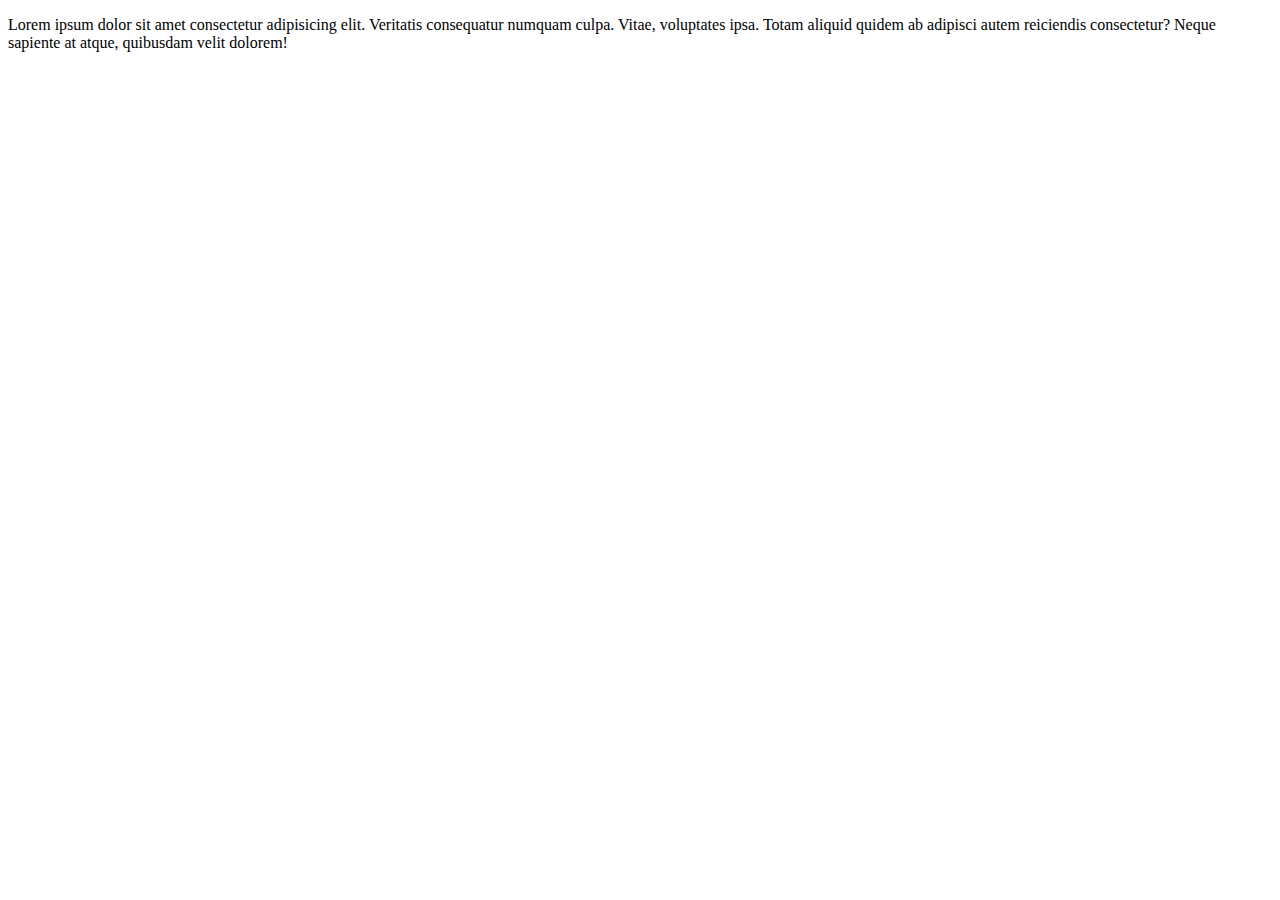
==== about.html @ ef150b66 "add about.html" ====
<!DOCTYPE html>
<html lang="en">
  <head>
    <meta charset="UTF-8" />
    <meta name="viewport" content="width=device-width, initial-scale=1.0" />
    <title>About</title>
  </head>
  <body>
    <p>
      Lorem ipsum dolor sit amet consectetur adipisicing elit. Veritatis
      consequatur numquam culpa. Vitae, voluptates ipsa. Totam aliquid quidem ab
      adipisci autem reiciendis consectetur? Neque sapiente at atque, quibusdam
      velit dolorem!
    </p>
  </body>
</html>
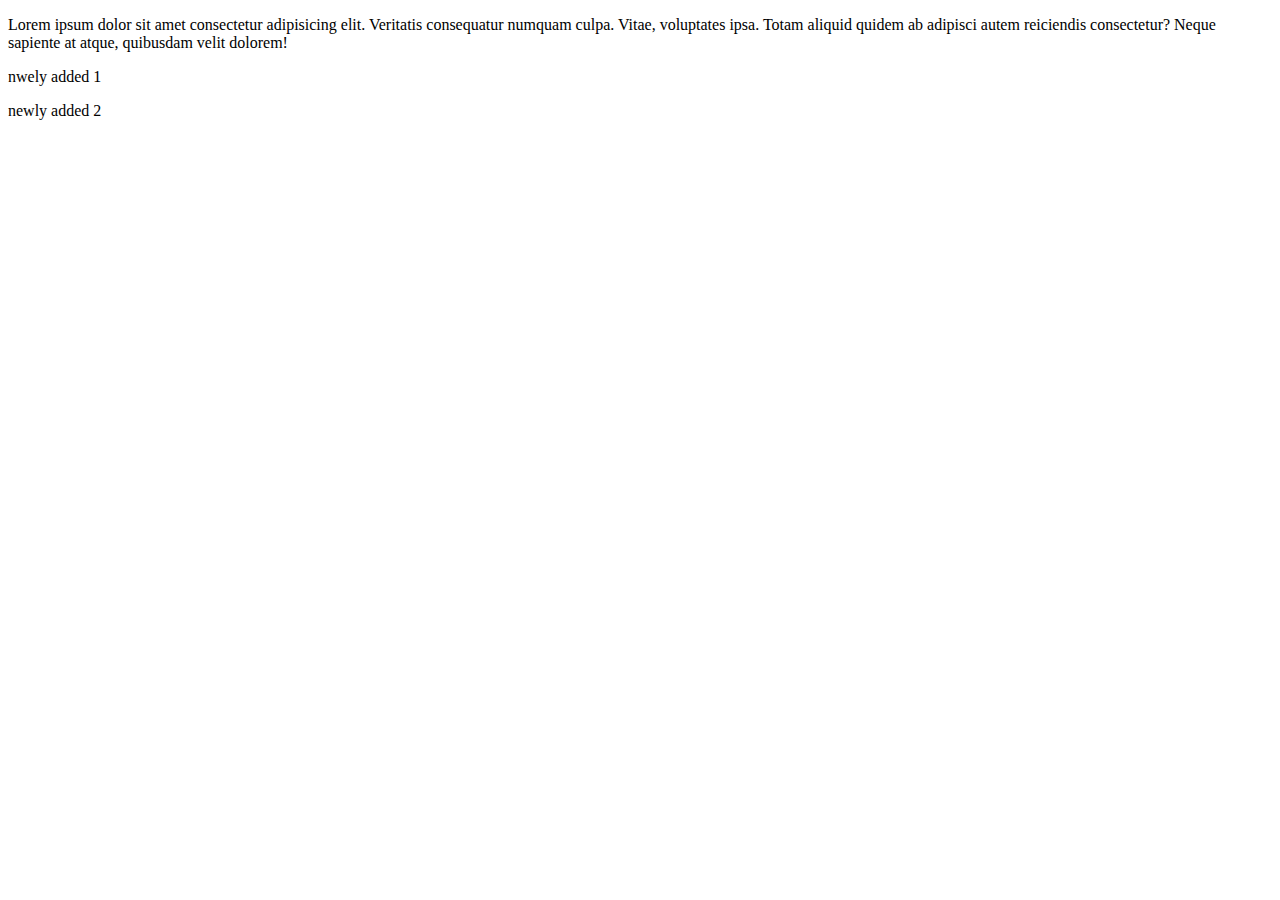
==== commit d64c1c0a: "add git ignore file" ====
--- a/about.html
+++ b/about.html
@@ -12,5 +12,7 @@
       adipisci autem reiciendis consectetur? Neque sapiente at atque, quibusdam
       velit dolorem!
     </p>
+    <p>nwely added 1</p>
+    <p>newly added 2</p>
   </body>
 </html>
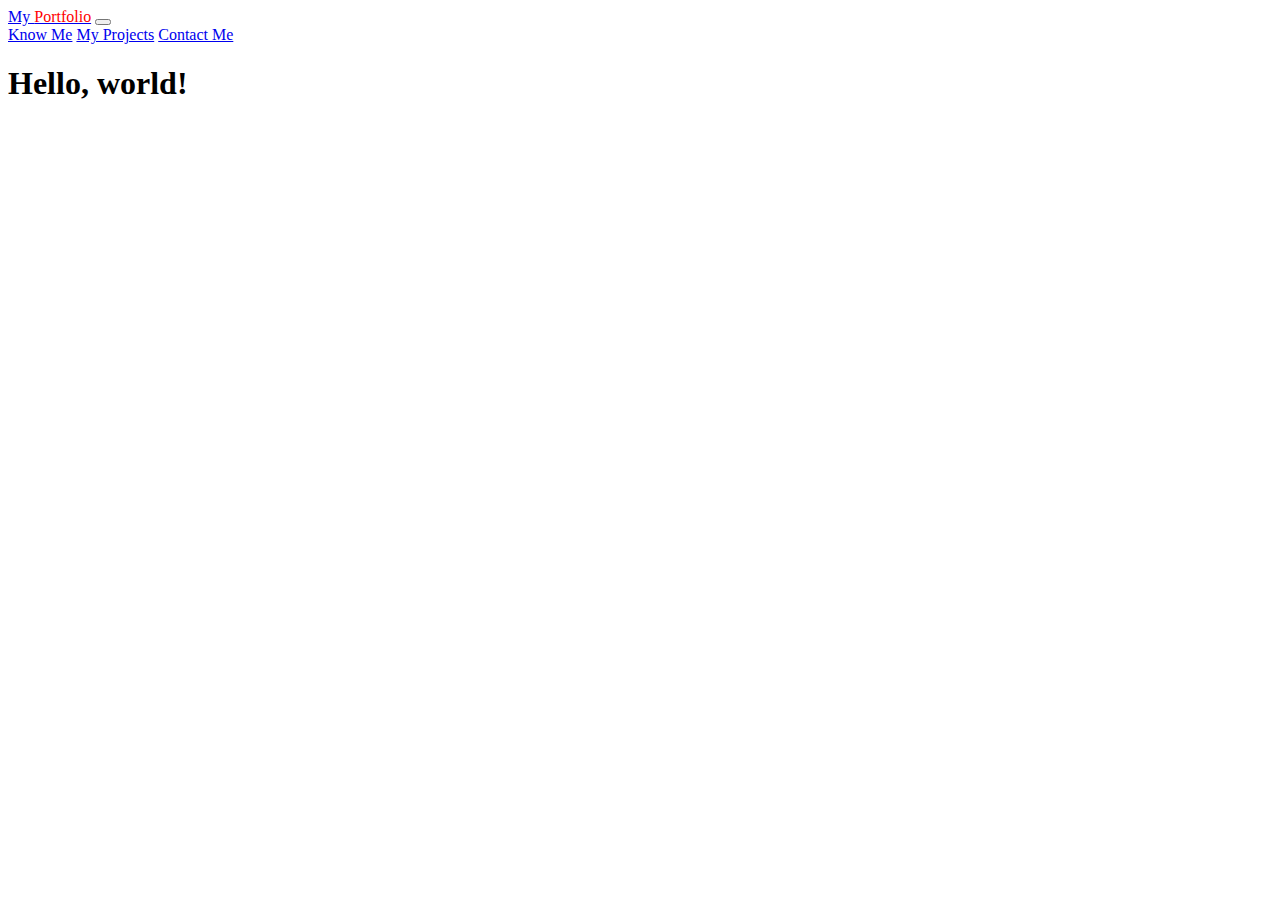
==== commit a5310d55: "add landing page" ====
--- a/about.html
+++ b/about.html
@@ -1,4 +1,51 @@
 <!DOCTYPE html>
+<html lang="en">
+  <head>
+    <meta charset="utf-8" />
+    <meta name="viewport" content="width=device-width, initial-scale=1" />
+    <title>Pooja H R</title>
+    <link
+      href="https://cdn.jsdelivr.net/npm/bootstrap@5.3.2/dist/css/bootstrap.min.css"
+      rel="stylesheet"
+      integrity="sha384-T3c6CoIi6uLrA9TneNEoa7RxnatzjcDSCmG1MXxSR1GAsXEV/Dwwykc2MPK8M2HN"
+      crossorigin="anonymous"
+    />
+  </head>
+  <body>
+    <section class="home">
+      <nav class="navbar navbar-expand-lg navbar-dark bg-dark">
+        <div class="container-fluid">
+          <a class="navbar-brand" href="index.html"
+            >My <span style="color: red">Portfolio</span></a
+          >
+          <button
+            class="navbar-toggler"
+            type="button"
+            data-bs-toggle="collapse"
+            data-bs-target="#navbarNavAltMarkup"
+            aria-controls="navbarNavAltMarkup"
+            aria-expanded="false"
+            aria-label="Toggle navigation"
+          >
+            <span class="navbar-toggler-icon"></span>
+          </button>
+          <div class="collapse navbar-collapse" id="navbarNavAltMarkup">
+            <div class="navbar-nav">
+              <a class="nav-link active" aria-current="page" href="#"
+                >Know Me</a
+              >
+              <a class="nav-link" href="projects.html">My Projects</a>
+              <a class="nav-link" href="contact.html">Contact Me</a>
+            </div>
+          </div>
+        </div>
+      </nav>
+    </section>
+    <h1>Hello, world!</h1>
+  </body>
+</html>
+
+<!-- <!DOCTYPE html>
 <html lang="en">
   <head>
     <meta charset="UTF-8" />
@@ -16,3 +63,7 @@
     <p>newly added 2</p>
   </body>
 </html>
+
+<input type="text" placeholder="Enter your name" />
+<input type="email" placeholder="Enter your mail" />
+<input type="submit" value="submit" /> -->
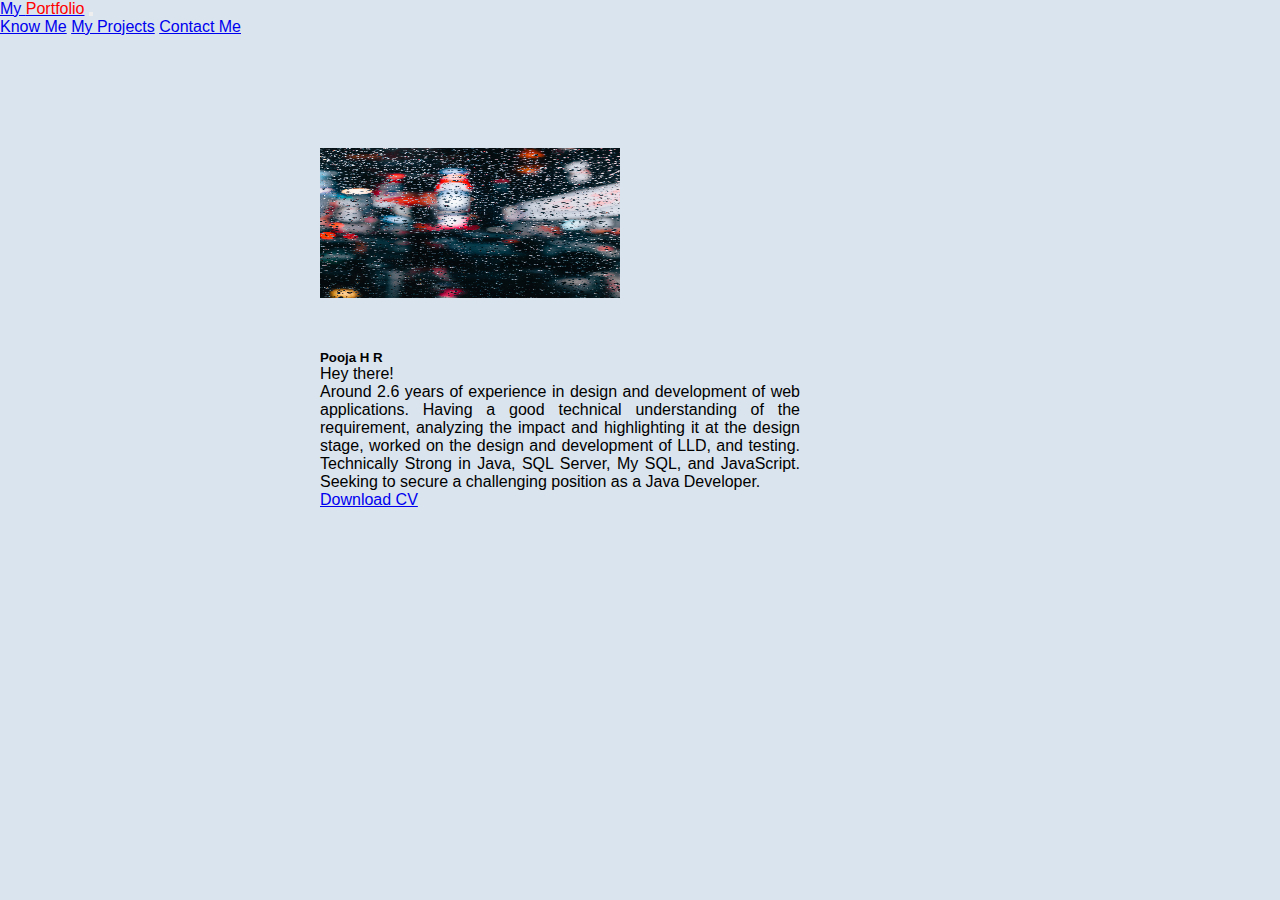
==== commit 4c770b9f: "modify about.html" ====
--- a/about.html
+++ b/about.html
@@ -10,9 +10,10 @@
       integrity="sha384-T3c6CoIi6uLrA9TneNEoa7RxnatzjcDSCmG1MXxSR1GAsXEV/Dwwykc2MPK8M2HN"
       crossorigin="anonymous"
     />
+    <link href="styles/style.css" rel="stylesheet" />
   </head>
   <body>
-    <section class="home">
+    <section class="">
       <nav class="navbar navbar-expand-lg navbar-dark bg-dark">
         <div class="container-fluid">
           <a class="navbar-brand" href="index.html"
@@ -31,9 +32,7 @@
           </button>
           <div class="collapse navbar-collapse" id="navbarNavAltMarkup">
             <div class="navbar-nav">
-              <a class="nav-link active" aria-current="page" href="#"
-                >Know Me</a
-              >
+              <a class="nav-link" aria-current="page" href="#">Know Me</a>
               <a class="nav-link" href="projects.html">My Projects</a>
               <a class="nav-link" href="contact.html">Contact Me</a>
             </div>
@@ -41,7 +40,29 @@
         </div>
       </nav>
     </section>
-    <h1>Hello, world!</h1>
+    <div class="about">
+      <div class="card" style="width: 30rem">
+        <img
+          style="height: 150px; width: 300px; margin: 10% auto"
+          src="./images/bg.jpg"
+          class="card-img-top"
+          alt="no image to preview"
+        />
+        <div class="card-body">
+          <h5 class="card-title">Pooja H R</h5>
+          <p class="card-text">
+            Hey there!<br />
+            Around 2.6 years of experience in design and development of web
+            applications. Having a good technical understanding of the
+            requirement, analyzing the impact and highlighting it at the design
+            stage, worked on the design and development of LLD, and testing.
+            Technically Strong in Java, SQL Server, My SQL, and JavaScript.
+            Seeking to secure a challenging position as a Java Developer.
+          </p>
+          <a href="#" class="btn btn-primary">Download CV</a>
+        </div>
+      </div>
+    </div>
   </body>
 </html>
 
--- a/styles/style.css
+++ b/styles/style.css
@@ -0,0 +1,35 @@
+* {
+  margin: 0;
+  padding: 0;
+}
+body {
+  font-family: sans-serif;
+  background-color: #dae4ee;
+}
+.home {
+  height: 100vh;
+  /* background: linear-gradient(
+    rgba(0, 0, 0, 0.8),
+    rgba(0, 0, 0, 0.2),
+    url("../images/images.jpg")
+  ); */
+
+  background-size: cover;
+  background-image: url("../images/istockphoto-1088991402-170667a.webp");
+}
+.intro {
+  color: white;
+  padding: 10% 20%;
+  text-align: justify;
+  font-size: 20px;
+  font-weight: 200;
+}
+#name {
+  font-size: 50px;
+  font-weight: 500;
+}
+.about {
+  width: 40rem;
+  margin: 5% auto;
+  text-align: justify;
+}
